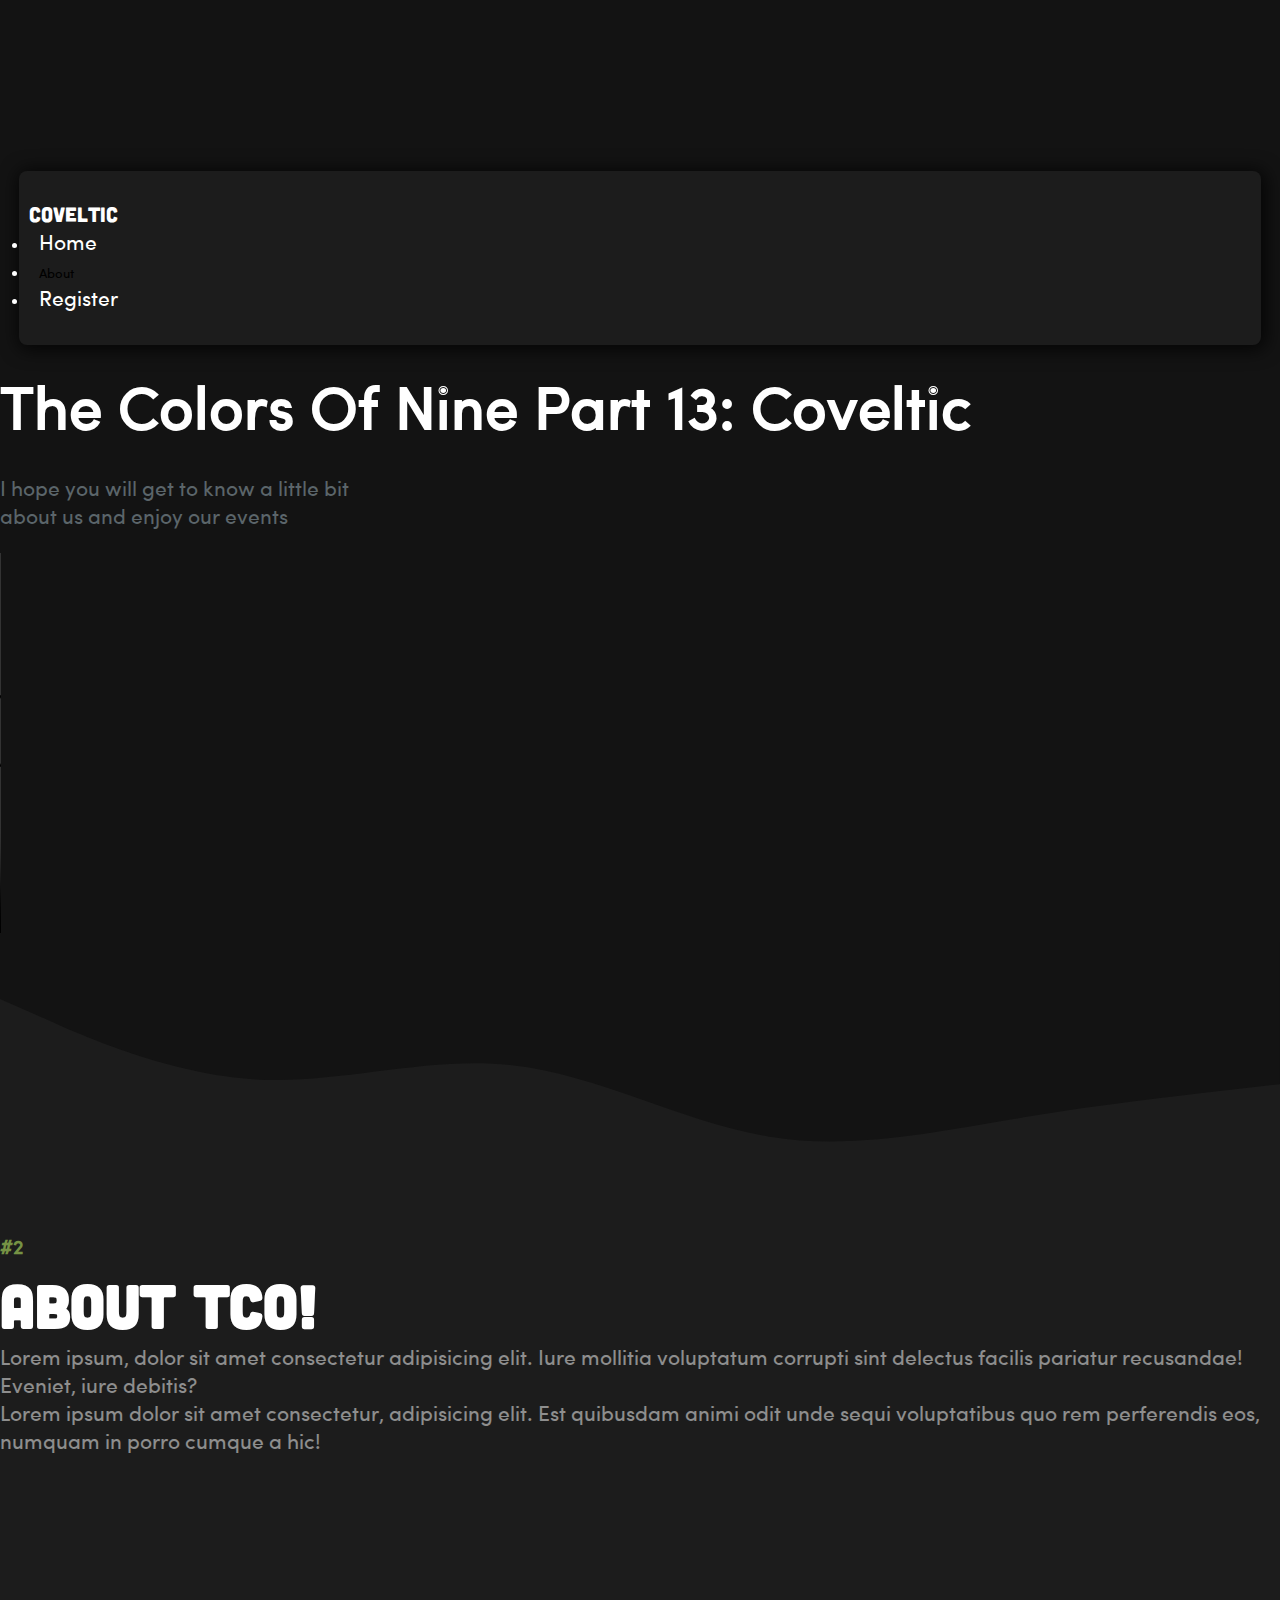
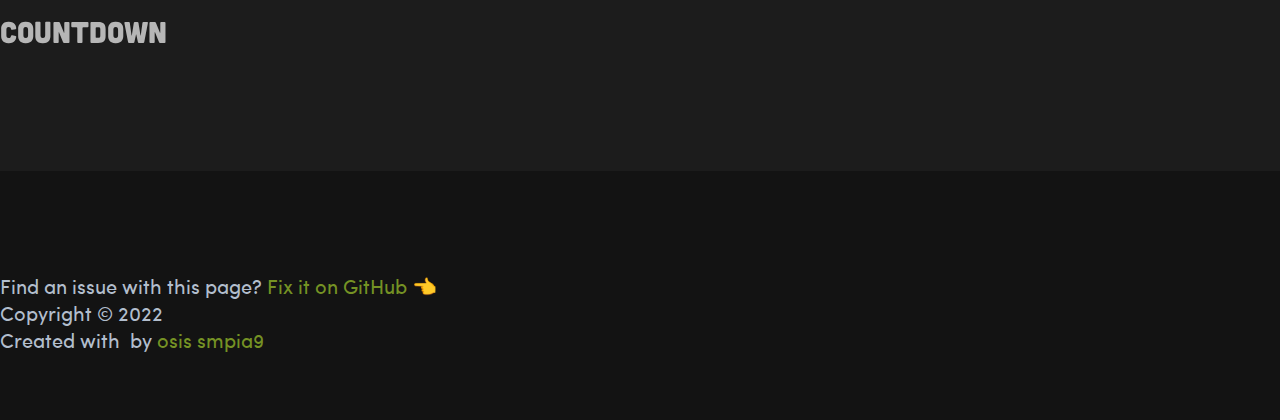
==== index.html @ 744a9d2c "first commit" ====
<!DOCTYPE html>
<html lang="en">

<head>
    <title>Coveltic 13</title>

    <meta charset="UTF-8">
    <meta http-equiv="X-UA-Compatible" content="IE=edge">
    <meta name="viewport" content="width=device-width, initial-scale=1.0">

    <link rel="stylesheet" href="./assets/css/global.css">
    <link rel="stylesheet" href="./assets/css/utilities.css">

    <link rel="stylesheet" href="https://unpkg.com/aos@next/dist/aos.css" />
    <link href="https://cdn.jsdelivr.net/npm/bootstrap@5.3.0-alpha1/dist/css/bootstrap.min.css" rel="stylesheet"
        integrity="sha384-GLhlTQ8iRABdZLl6O3oVMWSktQOp6b7In1Zl3/Jr59b6EGGoI1aFkw7cmDA6j6gD" crossorigin="anonymous">


    <script src="/assets/js/Loading.js" defer></script>
    <script src="/assets/js/Countdown.js" defer></script>
    <script>
        function about() {
            const element = document.getElementById("about");
            element.scrollIntoView();
        }
    </script>

    <script src="https://unpkg.com/@barba/core"></script>
    <script src="https://cdnjs.cloudflare.com/ajax/libs/gsap/3.2.4/gsap.min.js"></script>
    <script src="https://unpkg.com/aos@next/dist/aos.js"></script>
    <script src="https://cdn.jsdelivr.net/npm/bootstrap@5.3.0-alpha1/dist/js/bootstrap.bundle.min.js"
        integrity="sha384-w76AqPfDkMBDXo30jS1Sgez6pr3x5MlQ1ZAGC+nuZB+EYdgRZgiwxhTBTkF7CXvN"
        crossorigin="anonymous"></script>
</head>

<body data-barba="wrapper">
    <div class="loader">
        <div class="page-transition"></div>
    </div>
    <main data-barba="container" data-barba-namespace="home-section">
        <section>
            <nav class="navbar navbar-expand-lg navbar-dark fixed-top">
                <div class="container">
                    <a class="navbar-brand" href="/">Coveltic</a>
                    <button class="navbar-toggler" type="button" data-bs-toggle="collapse" data-bs-target="#navbarNav"
                        aria-controls="navbarNav" aria-expanded="false" aria-label="Toggle navigation">
                        <span class="navbar-toggler-icon"></span>
                    </button>
                    <div class="collapse navbar-collapse" id="navbarNav">
                        <ul class="navbar-nav ms-auto">
                            <li class="nav-item">
                                <a class="nav-link" href="/">home</a>
                            </li>
                            <li class="nav-item">
                                <button class="nav-link" onclick="about()">About</button>
                            </li>
                        </ul>
                        <ul class="navbar-nav ms-auto">
                            <li class="nav-item">
                                <a class="nav-link" href="/register">Register</a>
                            </li>
                        </ul>
                    </div>
                </div>
            </nav>
        </section>
        <section>
            <div class="container about pt-4">
                <div class="row row-cols-1 row-cols-md-2 g-4">
                    <div class="col">
                        <h4 class="title" data-aos="fade-right">&#128075; Hello travelers, welcome to</h4>
                        <h1 class="font-30 subtitle fw-bold mt-1"><span>T</span>he <span>C</span>olors <span>O</span>f
                            Nine Part 13: Coveltic</h1>
                        <p class="description">I hope you will get to know a little bit <br /> about us and enjoy our
                            events</p>
                    </div>
                    <div class="col">
                        <section>
                            <div class="ratio ratio-16x9">
                                <video class="vids" width="512" height="380" controls controlsList="nodownload">
                                    <source src="https://us-east-1.tixte.net/uploads/files.desakulab.com/trailer.mp4"
                                        type="video/mp4" />
                                </video>
                            </div>
                        </section>
                    </div>
                </div>
            </div>
        </section>
        <section>
            <div class='info'>
                <svg xmlns="http://www.w3.org/2000/svg" id="about" viewBox="0 0 1440 320">
                    <path fill="#131313" fill-opacity="1"
                        d="M0,64L48,85.3C96,107,192,149,288,154.7C384,160,480,128,576,138.7C672,149,768,203,864,218.7C960,235,1056,213,1152,197.3C1248,181,1344,171,1392,165.3L1440,160L1440,0L1392,0C1344,0,1248,0,1152,0C1056,0,960,0,864,0C768,0,672,0,576,0C480,0,384,0,288,0C192,0,96,0,48,0L0,0Z">
                    </path>
                </svg>
                <div class="container">
                    <div class="row row-cols-1 row-cols-md-1 g-4">
                        <div class="col text-center">
                            <h4 class="title">#2</h4>
                            <h1 class="font-30 subtitle mt-1">About TCO!</h1>
                            <div class="row justify-content-center fs-5">
                                <div class="col-md-4 desc">
                                    <p>Lorem ipsum, dolor sit amet consectetur adipisicing elit. Iure mollitia
                                        voluptatum corrupti sint delectus facilis pariatur recusandae! Eveniet, iure
                                        debitis?</p>
                                </div>
                                <div class="col-md-4 desc">
                                    <p>Lorem ipsum dolor sit amet consectetur, adipisicing elit. Est quibusdam animi
                                        odit unde sequi voluptatibus quo rem perferendis eos, numquam in porro cumque a
                                        hic!</p>
                                </div>
                            </div>
                        </div>
                    </div>
                </div>
                <section class="countBan">
                    <div class="container">
                        <div class="row d-flex justify-content-center">
                            <div class="col-md-12">
                                <div class="text-center">
                                    <p class="counter"> Countdown <br />
                                        <span id='timer'></span>
                                    </p>
                                </div>
                            </div>
                        </div>
                    </div>
                </section>
            </div>
        </section>
        <section>
            <footer>
                <div class="container">
                    <section class="footer text-center">
                        <p class="title">Find an issue with this page? <a href="https://github.com/desakulab/coveltic"
                                target="_blank" rel='noreferrer'>Fix it on GitHub 👈</a></p>
                        <p class="title">Copyright © 2022<br />
                            Created with <img src="https://cdn.abyditya.space/r/img-smiling-face-with-hearts.png"
                                width="20" alt="" /> by <a href="https://www.instagram.com/osismpk.smpia9/"
                                target="_blank" rel='noreferrer'>osis smpia9</a></p>
                    </section>
                </div>
            </footer>
        </section>
    </main>
</body>

</html>
---- assets/css/global.css ----
/*
╭───────────────────────────────────╮ ┌──── Fonts ◂
│                                   │ ├────── Variables
│           Global Styling          ├─┾─── GLobal Page Configuration
│                                   │ ┕────── Scrollbar
╰───────────────────────────────────╯
*/


@import url('https://fonts.googleapis.com/css2?family=Roboto+Mono:ital,wght@0,100;0,200;0,300;0,400;0,500;0,600;0,700;1,100;1,200;1,300;1,400;1,500;1,600;1,700&display=swap');
@font-face {
    font-family: 'sofia';
    src: url('../fonts/sofia-pro.ttf');
}
@font-face {
    font-family: 'cubano';
    src: url('../fonts/Cubano.ttf');
}

/*
╭───────────────────────────────────╮ ┌──── Fonts
│                                   │ ├────── Variables ◂
│           Global Styling          ├─┾─── GLobal Page Configuration
│                                   │ ┕────── Scrollbar
╰───────────────────────────────────╯
*/

:root {
    --base-100: #131313;
    --base-200: #1c1c1c;
    --base-300: #242424;
    --typography: #fff;
    --primary: #759244;
    --secondary: #ff6b3a
}

/*
╭───────────────────────────────────╮ ┌──── Fonts
│                                   │ ├────── Variables
│           Global Styling          ├─┾─── GLobal Page Configuration ◂
│                                   │ ┕────── Scrollbar
╰───────────────────────────────────╯
*/

* {
    box-sizing: inherit;
    margin: 0;
    padding: 0;
    font-family: 'sofia', sans-serif
}

html {
    font-size: 130%;
    box-sizing: border-box;
    border-collapse: collapse;
    scroll-behavior: smooth!important
}

html,
body {
    width: 100%;
    height: 100%;
    background: var(--base-100)!important
}

body {
    background-color: var(--base-100);
    font-family: poppins, sans-serif;
    background-position: right center;
    background-blend-mode: soft-light;
    background-repeat: no-repeat;
    color: var(--typography);
    background-size: 50% auto
}

a {
    text-decoration: none;
    cursor: pointer;
    color: inherit
}

::selection {
    background: #eee;
    color: #1f1e1c
}

::-webkit-scrollbar {
    background: transparent;
    width: 3px;
}

::-webkit-scrollbar-thumb {
    background: #fff;
    border-radius: 1em;
    border: .01em var(--base-200) solid
}

main {
    padding-top: 7.3rem;
}

hr.divider {
    margin-top: 3rem !important;
    margin-bottom: 3rem !important;
    border-top: 5px dashed #717171 !important;
}
---- assets/css/utilities.css ----
.loader{
    position: fixed;
    top: 0;
    left: 0;
    pointer-events: none;
    z-index: 10;
    width: 100%;
    height: 100vh;
}

.page-transition{
    position: absolute;
    top: 0;
    background-color: var(--primary);
    width: 100%;
    height: 0%;
}

/*
╭───────────────────────────────────╮
│                                   │
│               Navbar              │
│                                   │
╰───────────────────────────────────╯
*/

.navbar {
    background-color: var(--base-200) !important;
    padding: 30px 10px !important;
    margin: 0 .9rem !important;
    margin-top: .9rem !important;
    z-index: 3 !important;
    border-radius: 8px !important;
    box-shadow: 2px 2px 18px 3px rgba(0, 0, 0, .75) !important;
    -webkit-box-shadow: 2px 2px 18px 3px rgba(0, 0, 0, .75) !important;
    -moz-box-shadow: 2px 2px 18px 3px rgba(0, 0, 0, .75) !important;
}

.navbar-brand {
    font-family: 'Cubano' !important;
}

#navbarNav > ul > li:nth-child(n) > button,
#navbarNav>ul>li:nth-child(n)>a {
    background: var(--base-200);
    border: none;
    margin: 0 .5rem 0 .5rem !important;
    text-transform: capitalize !important;
}

#navbarNav > ul > li:nth-child(n) > button:hover,
#navbarNav>ul>li:nth-child(n)>a:hover {
    margin: 0 .5rem 0 .5rem !important;
    text-transform: capitalize !important;
    color: var(--primary) !important;
}

.navbar-toggler:focus,
.navbar-toggler:active,
.navbar-toggler,
.navbar-toggler-icon:focus {
    box-shadow: none!important;
    outline: none!important;
    border: 0!important;
    transition: .3s !important;
}

/*
╭───────────────────────────────────╮
│                                   │
│               Banner              │
│                                   │
╰───────────────────────────────────╯
*/

.banner {
    color: #fff !important;
    background-image: url('https://cdn.abyditya.space/r/wp8963394.png') !important;
    background-position: center center !important;
    margin: 0 .9rem !important;
    background-size: cover !important;
    position: relative !important;
    border-radius: 8px !important;
    min-height: 400px !important;
    padding-top: 60px !important;
    height: auto !important;
}

.banner:before {
    background-color: rgba(29, 29, 29, .7) !important;
    backdrop-filter: blur(4px) !important;
    position: absolute !important;
    border-radius: 8px !important;
    height: 100% !important;
    content: "" !important;
    width: 100% !important;
    z-index: 1 !important;
    left: 0 !important;
    top: 0 !important;
}

/*
╭───────────────────────────────────╮
│                                   │
│             typography            │
│                                   │
╰───────────────────────────────────╯
*/

.title {
    color: var(--primary);
    font-size: 20px;
}

.subtitle {
    font-size: 60px;
    color: white;
    font-weight: 700;
    line-height: 4rem;
}

.description {
    color: #5b656a;
    font-weight: 400;
    padding-top: 1rem;
    padding-bottom: 1rem;
}

/*
╭───────────────────────────────────╮
│                                   │
│                Info               │
│                                   │
╰───────────────────────────────────╯
*/

.info {
    background-color: var(--base-200);
}

.info .subtitle {
    font-family: 'Cubano';
}

.info .desc {
    color: white;
    opacity: 50%;
}

.countBan {
    color: #fff !important;
    background-image: url('https://cdn.abyditya.space/r/wp8963394.png') !important;
    background-position: center center !important;
    background-size: cover !important;
    position: relative !important;
    min-height: 230px !important;
    padding-top: 20px !important;
    height: auto !important;
    margin-top: 4rem !important;
}

.countBan:before {
    background-color: rgba(29, 29, 29, .7) !important;
    backdrop-filter: blur(4px) !important;
    position: absolute !important;
    height: 100% !important;
    content: "" !important;
    width: 100% !important;
    z-index: 1 !important;
    left: 0 !important;
    top: 0 !important;
}

.countBan .counter {
    font-family: 'cubano', sans-serif !important;
    text-transform: uppercase !important;
    margin: 0 0 12px !important;
    position: relative !important;
    padding-top: 2.5rem !important;
    font-weight: 400 !important;
    line-height: 1.2 !important;
    font-size: 30px !important;
    z-index: 2 !important;
    color: #b6b6b6;
}

#timer {
    font-family: 'cubano', sans-serif !important;
    font-size: 50px !important;
    color: #fff;
}

/*
╭───────────────────────────────────╮
│                                   │
│               Regist              │
│                                   │
╰───────────────────────────────────╯
*/

.regis .desc {
    text-align: center;
    padding: 1rem 0;
}

.regis .desc h1.title {
    font-family: 'Cubano', sans-serif;
    font-size: 60px;
}

.regis .card .card-title {
    font-family: 'Cubano';
    font-size: 30px;
    color: var(--primary);
}

.regis .card .card-text {
    opacity: 70%;
}

.regis .card span {
    padding: 1rem;
}

.regis .card {
    background-color: var(--base-200);
    color: white;
}

.regis .card button {
    background-color: #759224;
    border: 0;
    color: #000;
}

.regis .card:hover {
    transform: translateY(-10px);
}

/*
╭───────────────────────────────────╮
│                                   │
│               Footer              │
│                                   │
╰───────────────────────────────────╯
*/

footer {
    padding-top: 5rem;
    padding-bottom: 3rem;
}

footer p.title {
    color: #b2becd;
}

footer p.title a {
    color: #759224;
    text-decoration: none;
}

footer p.title a:hover {
    color: #759224;
    opacity: 80%;
    text-decoration: none;
}
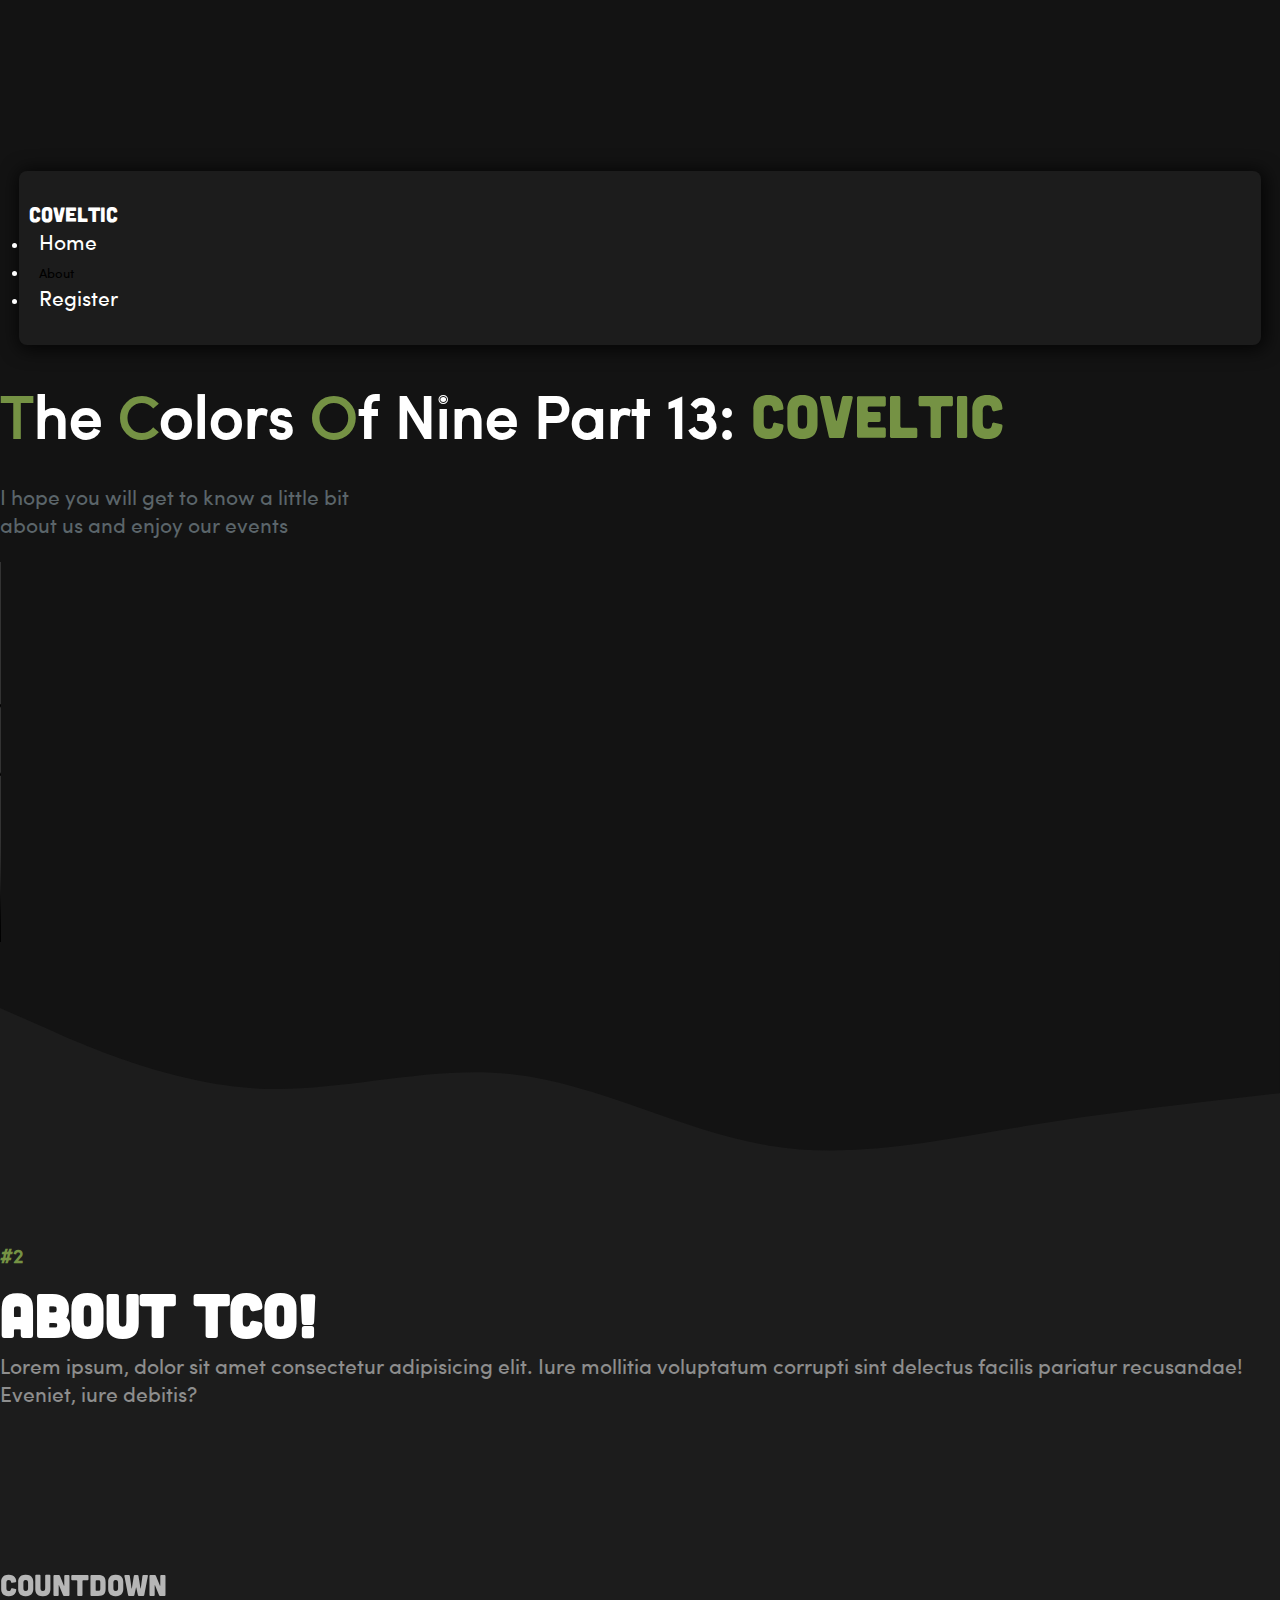
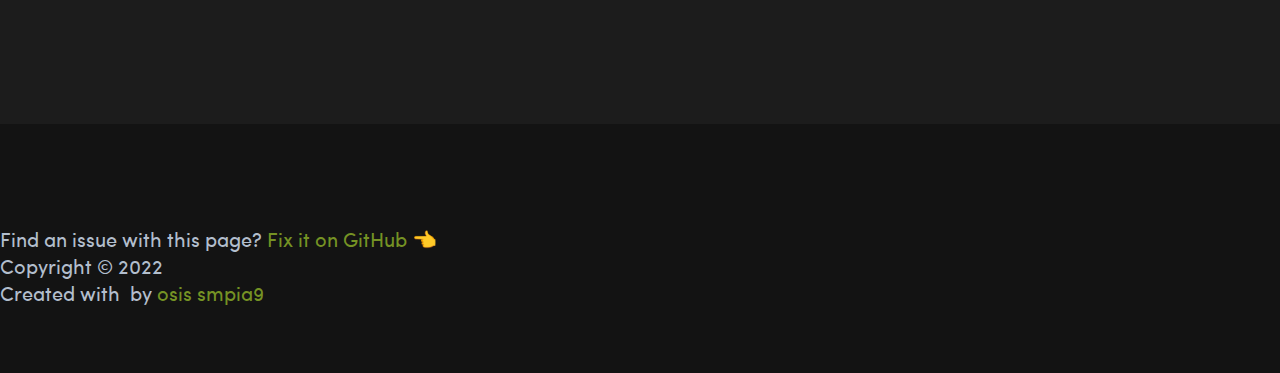
==== commit 156e4cb3: "🧃" ====
--- a/index.html
+++ b/index.html
@@ -70,7 +70,7 @@
                     <div class="col">
                         <h4 class="title" data-aos="fade-right">&#128075; Hello travelers, welcome to</h4>
                         <h1 class="font-30 subtitle fw-bold mt-1"><span>T</span>he <span>C</span>olors <span>O</span>f
-                            Nine Part 13: Coveltic</h1>
+                            Nine Part 13: <span>Coveltic</span></h1>
                         <p class="description">I hope you will get to know a little bit <br /> about us and enjoy our
                             events</p>
                     </div>
@@ -100,15 +100,10 @@
                             <h4 class="title">#2</h4>
                             <h1 class="font-30 subtitle mt-1">About TCO!</h1>
                             <div class="row justify-content-center fs-5">
-                                <div class="col-md-4 desc">
+                                <div class="col-md-6 desc">
                                     <p>Lorem ipsum, dolor sit amet consectetur adipisicing elit. Iure mollitia
                                         voluptatum corrupti sint delectus facilis pariatur recusandae! Eveniet, iure
                                         debitis?</p>
-                                </div>
-                                <div class="col-md-4 desc">
-                                    <p>Lorem ipsum dolor sit amet consectetur, adipisicing elit. Est quibusdam animi
-                                        odit unde sequi voluptatibus quo rem perferendis eos, numquam in porro cumque a
-                                        hic!</p>
                                 </div>
                             </div>
                         </div>
--- a/assets/css/utilities.css
+++ b/assets/css/utilities.css
@@ -119,6 +119,15 @@
     line-height: 4rem;
 }
 
+.subtitle span {
+    color: var(--primary);
+}
+
+body > main > section:nth-child(2) > div > div > div:nth-child(1) > h1 > span:nth-child(4) {
+    font-family: 'Cubano';
+    font-weight: 300;
+}
+
 .description {
     color: #5b656a;
     font-weight: 400;
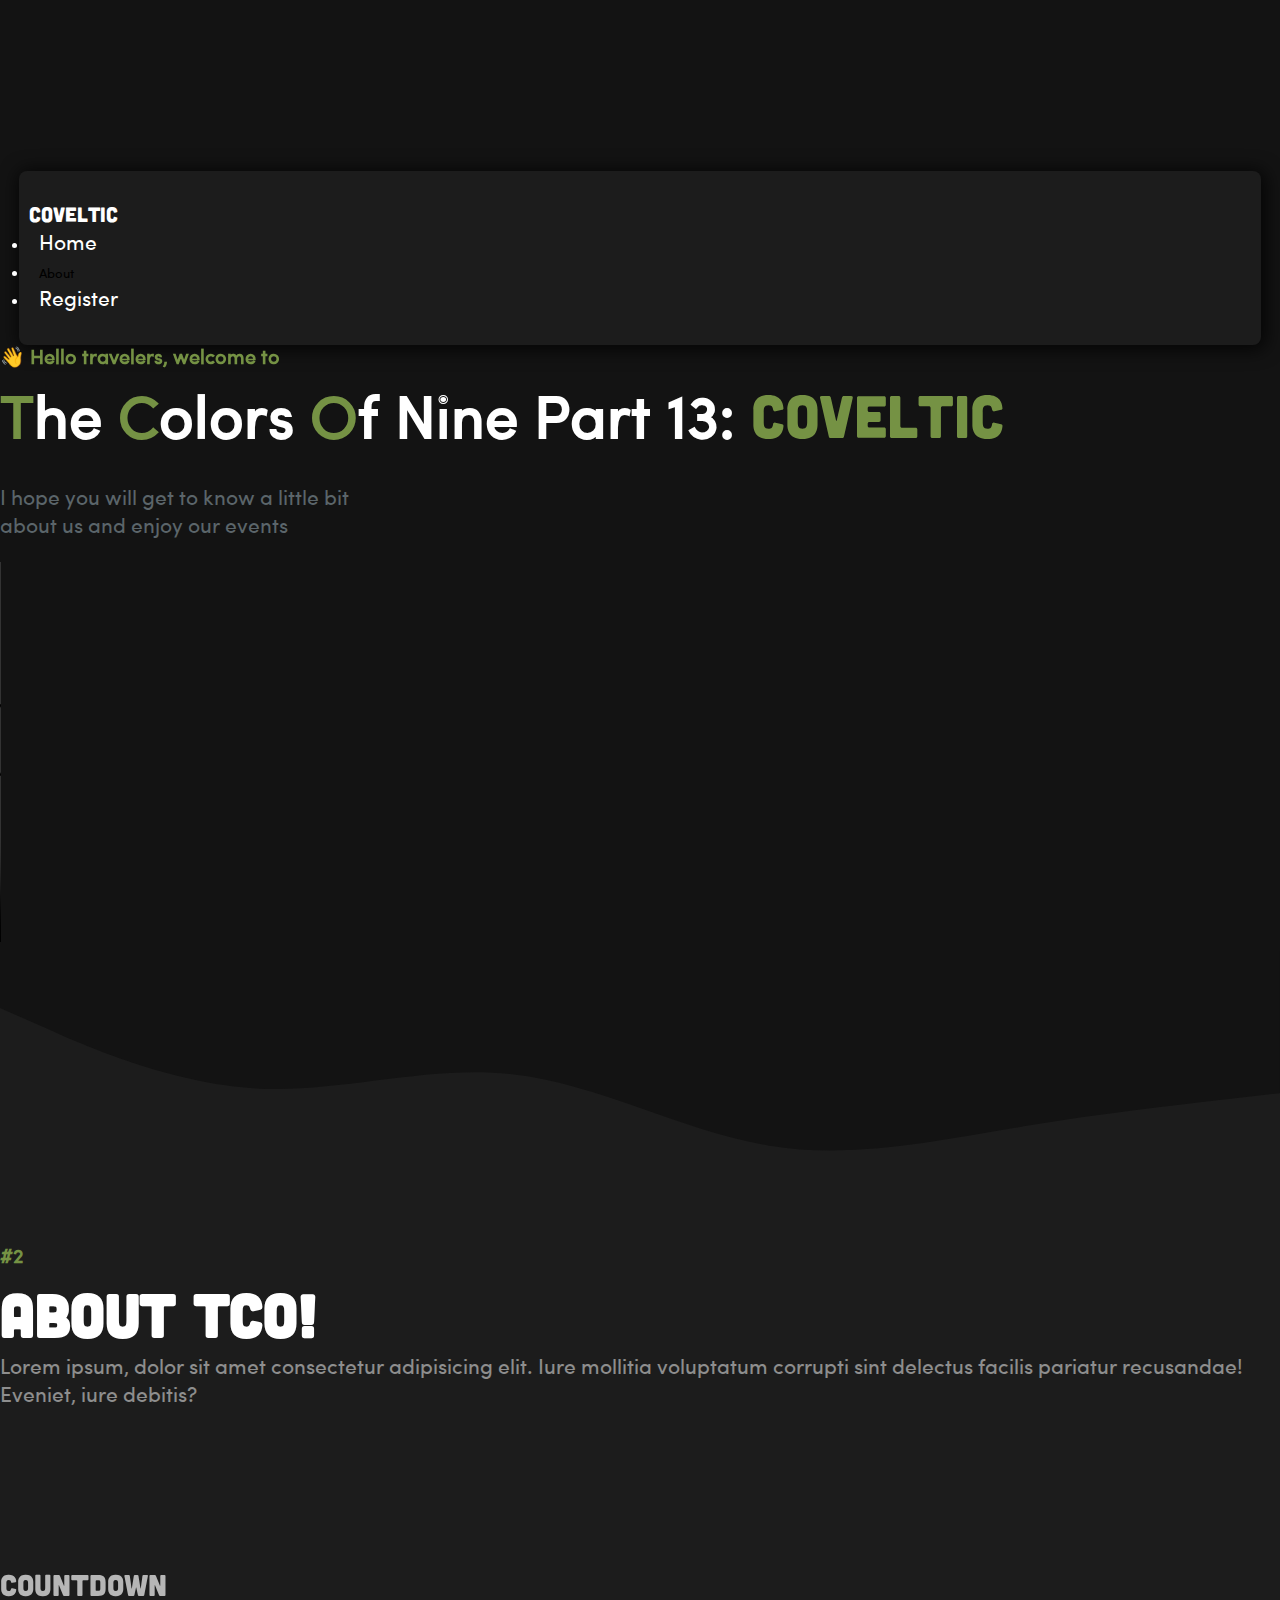
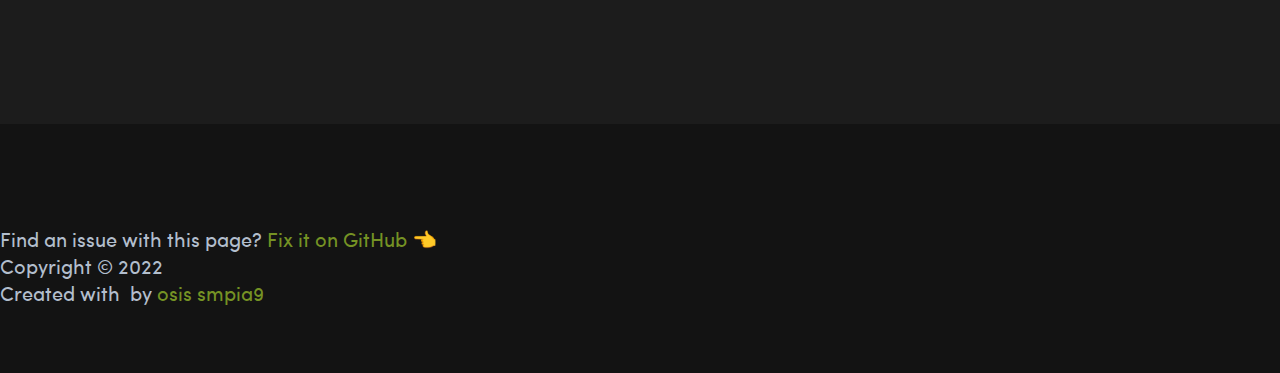
==== commit dbc4d0a9: "🧃" ====
--- a/index.html
+++ b/index.html
@@ -11,10 +11,10 @@
     <link rel="stylesheet" href="./assets/css/global.css">
     <link rel="stylesheet" href="./assets/css/utilities.css">
 
-    <link rel="stylesheet" href="https://unpkg.com/aos@next/dist/aos.css" />
+    <link href="https://unpkg.com/aos@2.3.1/dist/aos.css" rel="stylesheet">
+    <link href="http://unpkg.com/aos@2.3.1/dist/aos.css" rel="stylesheet">
     <link href="https://cdn.jsdelivr.net/npm/bootstrap@5.3.0-alpha1/dist/css/bootstrap.min.css" rel="stylesheet"
         integrity="sha384-GLhlTQ8iRABdZLl6O3oVMWSktQOp6b7In1Zl3/Jr59b6EGGoI1aFkw7cmDA6j6gD" crossorigin="anonymous">
-
 
     <script src="/assets/js/Loading.js" defer></script>
     <script src="/assets/js/Countdown.js" defer></script>
@@ -26,8 +26,10 @@
     </script>
 
     <script src="https://unpkg.com/@barba/core"></script>
+    <script src="http://unpkg.com/@barba/core"></script>
     <script src="https://cdnjs.cloudflare.com/ajax/libs/gsap/3.2.4/gsap.min.js"></script>
-    <script src="https://unpkg.com/aos@next/dist/aos.js"></script>
+    <script src="https://unpkg.com/aos@2.3.1/dist/aos.js"></script>
+    <script src="http://unpkg.com/aos@2.3.1/dist/aos.js"></script>
     <script src="https://cdn.jsdelivr.net/npm/bootstrap@5.3.0-alpha1/dist/js/bootstrap.bundle.min.js"
         integrity="sha384-w76AqPfDkMBDXo30jS1Sgez6pr3x5MlQ1ZAGC+nuZB+EYdgRZgiwxhTBTkF7CXvN"
         crossorigin="anonymous"></script>
@@ -140,5 +142,8 @@
         </section>
     </main>
 </body>
+<script>
+    AOS.init();
+</script>
 
 </html>